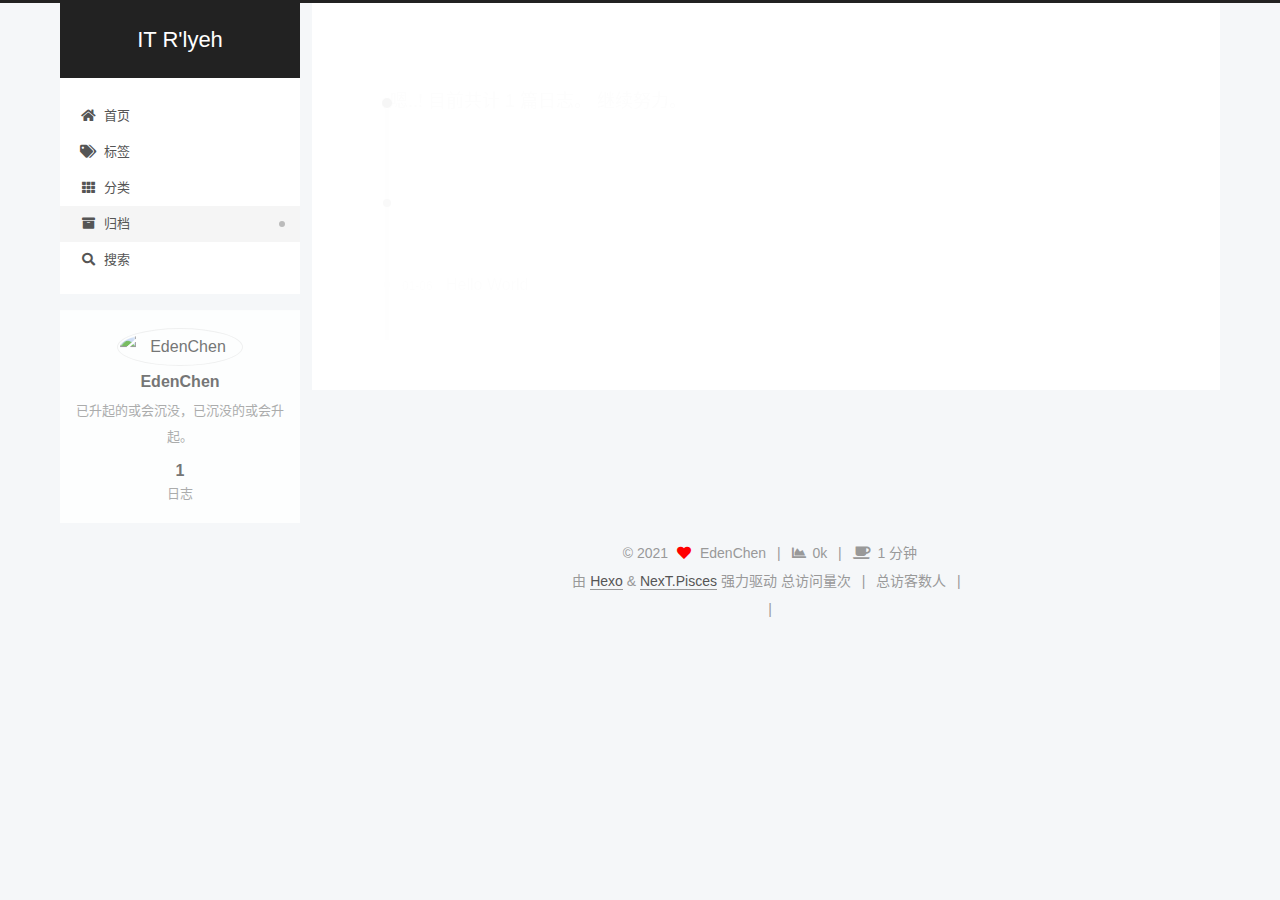
==== archives/index.html @ 89cb5ecf "Site updated: 2021-01-11 19:55:00" ====
<!DOCTYPE html>
<html lang="zh-CN">
<head>
  <meta charset="UTF-8">
<meta name="viewport" content="width=device-width, initial-scale=1, maximum-scale=2">
<meta name="theme-color" content="#222">
<meta name="generator" content="Hexo 5.3.0">
  <link rel="apple-touch-icon" sizes="180x180" href="/images/apple-touch-icon-next.png">
  <link rel="icon" type="image/png" sizes="32x32" href="/images/favicon-32x32-next.png">
  <link rel="icon" type="image/png" sizes="16x16" href="/images/favicon-16x16-next.png">
  <link rel="mask-icon" href="/images/logo.svg" color="#222">

<link rel="stylesheet" href="/css/main.css">


<link rel="stylesheet" href="/lib/font-awesome/css/all.min.css">

<script id="hexo-configurations">
    var NexT = window.NexT || {};
    var CONFIG = {"hostname":"example.com","root":"/","scheme":"Pisces","version":"7.8.0","exturl":false,"sidebar":{"position":"left","display":"post","padding":18,"offset":12,"onmobile":false},"copycode":{"enable":false,"show_result":false,"style":null},"back2top":{"enable":true,"sidebar":false,"scrollpercent":false},"bookmark":{"enable":false,"color":"#222","save":"auto"},"fancybox":false,"mediumzoom":false,"lazyload":false,"pangu":false,"comments":{"style":"tabs","active":null,"storage":true,"lazyload":false,"nav":null},"algolia":{"hits":{"per_page":10},"labels":{"input_placeholder":"Search for Posts","hits_empty":"We didn't find any results for the search: ${query}","hits_stats":"${hits} results found in ${time} ms"}},"localsearch":{"enable":true,"trigger":"manual","top_n_per_article":1,"unescape":false,"preload":false},"motion":{"enable":true,"async":false,"transition":{"post_block":"fadeIn","post_header":"slideDownIn","post_body":"slideDownIn","coll_header":"slideLeftIn","sidebar":"slideUpIn"}},"path":"search.xml"};
  </script>

  <meta name="description" content="已升起的或会沉没，已沉没的或会升起。">
<meta property="og:type" content="website">
<meta property="og:title" content="IT R&#39;lyeh">
<meta property="og:url" content="http://example.com/archives/index.html">
<meta property="og:site_name" content="IT R&#39;lyeh">
<meta property="og:description" content="已升起的或会沉没，已沉没的或会升起。">
<meta property="og:locale" content="zh_CN">
<meta property="article:author" content="EdenChen">
<meta name="twitter:card" content="summary">

<link rel="canonical" href="http://example.com/archives/">


<script id="page-configurations">
  // https://hexo.io/docs/variables.html
  CONFIG.page = {
    sidebar: "",
    isHome : false,
    isPost : false,
    lang   : 'zh-CN'
  };
</script>

  <title>归档 | IT R'lyeh</title>
  






  <noscript>
  <style>
  .use-motion .brand,
  .use-motion .menu-item,
  .sidebar-inner,
  .use-motion .post-block,
  .use-motion .pagination,
  .use-motion .comments,
  .use-motion .post-header,
  .use-motion .post-body,
  .use-motion .collection-header { opacity: initial; }

  .use-motion .site-title,
  .use-motion .site-subtitle {
    opacity: initial;
    top: initial;
  }

  .use-motion .logo-line-before i { left: initial; }
  .use-motion .logo-line-after i { right: initial; }
  </style>
</noscript>

</head>

<body itemscope itemtype="http://schema.org/WebPage">
  <div class="container use-motion">
    <div class="headband"></div>

    <header class="header" itemscope itemtype="http://schema.org/WPHeader">
      <div class="header-inner"><div class="site-brand-container">
  <div class="site-nav-toggle">
    <div class="toggle" aria-label="切换导航栏">
      <span class="toggle-line toggle-line-first"></span>
      <span class="toggle-line toggle-line-middle"></span>
      <span class="toggle-line toggle-line-last"></span>
    </div>
  </div>

  <div class="site-meta">

    <a href="/" class="brand" rel="start">
      <span class="logo-line-before"><i></i></span>
      <h1 class="site-title">IT R'lyeh</h1>
      <span class="logo-line-after"><i></i></span>
    </a>
  </div>

  <div class="site-nav-right">
    <div class="toggle popup-trigger">
        <i class="fa fa-search fa-fw fa-lg"></i>
    </div>
  </div>
</div>




<nav class="site-nav">
  <ul id="menu" class="main-menu menu">
        <li class="menu-item menu-item-home">

    <a href="/" rel="section"><i class="fa fa-home fa-fw"></i>首页</a>

  </li>
        <li class="menu-item menu-item-tags">

    <a href="/tags/" rel="section"><i class="fa fa-tags fa-fw"></i>标签</a>

  </li>
        <li class="menu-item menu-item-categories">

    <a href="/categories/" rel="section"><i class="fa fa-th fa-fw"></i>分类</a>

  </li>
        <li class="menu-item menu-item-archives">

    <a href="/archives/" rel="section"><i class="fa fa-archive fa-fw"></i>归档</a>

  </li>
      <li class="menu-item menu-item-search">
        <a role="button" class="popup-trigger"><i class="fa fa-search fa-fw"></i>搜索
        </a>
      </li>
  </ul>
</nav>



  <div class="search-pop-overlay">
    <div class="popup search-popup">
        <div class="search-header">
  <span class="search-icon">
    <i class="fa fa-search"></i>
  </span>
  <div class="search-input-container">
    <input autocomplete="off" autocapitalize="off"
           placeholder="搜索..." spellcheck="false"
           type="search" class="search-input">
  </div>
  <span class="popup-btn-close">
    <i class="fa fa-times-circle"></i>
  </span>
</div>
<div id="search-result">
  <div id="no-result">
    <i class="fa fa-spinner fa-pulse fa-5x fa-fw"></i>
  </div>
</div>

    </div>
  </div>

</div>
    </header>

    
  <div class="back-to-top">
    <i class="fa fa-arrow-up"></i>
    <span>0%</span>
  </div>


    <main class="main">
      <div class="main-inner">
        <div class="content-wrap">
          

          <div class="content archive">
            

  
  
  
  <div class="post-block">
    <div class="posts-collapse">
      <div class="collection-title">
        <span class="collection-header">嗯..! 目前共计 1 篇日志。 继续努力。</span>
      </div>

      
    <div class="collection-year">
      <span class="collection-header">2021</span>
    </div>

  <article itemscope itemtype="http://schema.org/Article">
    <header class="post-header">

      <div class="post-meta">
        <time itemprop="dateCreated"
              datetime="2021-01-06T12:48:22+08:00"
              content="2021-01-06">
          01-06
        </time>
      </div>

      <div class="post-title">
          <a class="post-title-link" href="/2021/01/06/hello-world/" itemprop="url">
            <span itemprop="name">Hello World</span>
          </a>
      </div>

    </header>
  </article>


    </div>
  </div>
  
  
  

  



          </div>
          

<script>
  window.addEventListener('tabs:register', () => {
    let { activeClass } = CONFIG.comments;
    if (CONFIG.comments.storage) {
      activeClass = localStorage.getItem('comments_active') || activeClass;
    }
    if (activeClass) {
      let activeTab = document.querySelector(`a[href="#comment-${activeClass}"]`);
      if (activeTab) {
        activeTab.click();
      }
    }
  });
  if (CONFIG.comments.storage) {
    window.addEventListener('tabs:click', event => {
      if (!event.target.matches('.tabs-comment .tab-content .tab-pane')) return;
      let commentClass = event.target.classList[1];
      localStorage.setItem('comments_active', commentClass);
    });
  }
</script>

        </div>
          
  
  <div class="toggle sidebar-toggle">
    <span class="toggle-line toggle-line-first"></span>
    <span class="toggle-line toggle-line-middle"></span>
    <span class="toggle-line toggle-line-last"></span>
  </div>

  <aside class="sidebar">
    <div class="sidebar-inner">

      <ul class="sidebar-nav motion-element">
        <li class="sidebar-nav-toc">
          文章目录
        </li>
        <li class="sidebar-nav-overview">
          站点概览
        </li>
      </ul>

      <!--noindex-->
      <div class="post-toc-wrap sidebar-panel">
      </div>
      <!--/noindex-->

      <div class="site-overview-wrap sidebar-panel">
        <div class="site-author motion-element" itemprop="author" itemscope itemtype="http://schema.org/Person">
    <img class="site-author-image" itemprop="image" alt="EdenChen"
      src="https://cdn.jsdelivr.net/gh/EdenChen233/MyPic/hdImg_b3c5240aeb4ccb4d705b8c0f50b09c5d16103481264.jpg">
  <p class="site-author-name" itemprop="name">EdenChen</p>
  <div class="site-description" itemprop="description">已升起的或会沉没，已沉没的或会升起。</div>
</div>
<div class="site-state-wrap motion-element">
  <nav class="site-state">
      <div class="site-state-item site-state-posts">
          <a href="/archives/">
        
          <span class="site-state-item-count">1</span>
          <span class="site-state-item-name">日志</span>
        </a>
      </div>
  </nav>
</div>



      </div>

    </div>
  </aside>
  <div id="sidebar-dimmer"></div>


      </div>
    </main>

    <footer class="footer">
      <div class="footer-inner">
        

        

<div class="copyright">
  
  &copy; 
  <span itemprop="copyrightYear">2021</span>
  <span class="with-love">
    <i class="fa fa-heart"></i>
  </span>
  <span class="author" itemprop="copyrightHolder">EdenChen</span>
    <span class="post-meta-divider">|</span>
    <span class="post-meta-item-icon">
      <i class="fa fa-chart-area"></i>
    </span>
    <span title="站点总字数">0k</span>
    <span class="post-meta-divider">|</span>
    <span class="post-meta-item-icon">
      <i class="fa fa-coffee"></i>
    </span>
    <span title="站点阅读时长">1 分钟</span>
</div>
  <div class="powered-by">由 <a href="https://hexo.io/" class="theme-link" rel="noopener" target="_blank">Hexo</a> & <a href="https://pisces.theme-next.org/" class="theme-link" rel="noopener" target="_blank">NexT.Pisces</a> 强力驱动
  </div>


    <script async src="//dn-lbstatics.qbox.me/busuanzi/2.3/busuanzi.pure.mini.js"></script>

    <span id="busuanzi_container_site_pv">总访问量<span id="busuanzi_value_site_pv"></span>次</span>
    <span class="post-meta-divider">|</span>
    <span id="busuanzi_container_site_uv">总访客数<span id="busuanzi_value_site_uv"></span>人</span>
    <span class="post-meta-divider">|</span>
<!-- 不蒜子计数初始值纠正 -->
<script>
$(document).ready(function() {

    var int = setInterval(fixCount, 50);  // 50ms周期检测函数
    var countOffset = 20000;  // 初始化首次数据

    function fixCount() {            
       if (document.getElementById("busuanzi_container_site_pv").style.display != "none")
        {
            $("#busuanzi_value_site_pv").html(parseInt($("#busuanzi_value_site_pv").html()) + countOffset); 
            clearInterval(int);
        }                  
        if ($("#busuanzi_container_site_pv").css("display") != "none")
        {
            $("#busuanzi_value_site_uv").html(parseInt($("#busuanzi_value_site_uv").html()) + countOffset); // 加上初始数据 
            clearInterval(int); // 停止检测
        }  
    }
       	
});
</script> 

        
<div class="busuanzi-count">
  <script async src="https://busuanzi.ibruce.info/busuanzi/2.3/busuanzi.pure.mini.js"></script>
    <span class="post-meta-item" id="busuanzi_container_site_uv" style="display: none;">
      <span class="post-meta-item-icon">
        <i class="fa fa-user"></i>
      </span>
      <span class="site-uv" title="总访客量">
        <span id="busuanzi_value_site_uv"></span>
      </span>
    </span>
    <span class="post-meta-divider">|</span>
    <span class="post-meta-item" id="busuanzi_container_site_pv" style="display: none;">
      <span class="post-meta-item-icon">
        <i class="fa fa-eye"></i>
      </span>
      <span class="site-pv" title="总访问量">
        <span id="busuanzi_value_site_pv"></span>
      </span>
    </span>
</div>








      </div>
    </footer>
  </div>

  
  <script src="/lib/anime.min.js"></script>
  <script src="/lib/velocity/velocity.min.js"></script>
  <script src="/lib/velocity/velocity.ui.min.js"></script>

<script src="/js/utils.js"></script>

<script src="/js/motion.js"></script>


<script src="/js/schemes/pisces.js"></script>


<script src="/js/next-boot.js"></script>




  




  
<script src="/js/local-search.js"></script>













  

  

</body>
</html>
---- css/main.css ----
:root {
  --body-bg-color: #f5f7f9;
  --content-bg-color: #fff;
  --card-bg-color: #f5f5f5;
  --text-color: #555;
  --blockquote-color: #666;
  --link-color: #555;
  --link-hover-color: #222;
  --brand-color: #fff;
  --brand-hover-color: #fff;
  --table-row-odd-bg-color: #f9f9f9;
  --table-row-hover-bg-color: #f5f5f5;
  --menu-item-bg-color: #f5f5f5;
  --btn-default-bg: #fff;
  --btn-default-color: #555;
  --btn-default-border-color: #555;
  --btn-default-hover-bg: #222;
  --btn-default-hover-color: #fff;
  --btn-default-hover-border-color: #222;
}
html {
  line-height: 1.15; /* 1 */
  -webkit-text-size-adjust: 100%; /* 2 */
}
body {
  margin: 0;
}
main {
  display: block;
}
h1 {
  font-size: 2em;
  margin: 0.67em 0;
}
hr {
  box-sizing: content-box; /* 1 */
  height: 0; /* 1 */
  overflow: visible; /* 2 */
}
pre {
  font-family: monospace, monospace; /* 1 */
  font-size: 1em; /* 2 */
}
a {
  background: transparent;
}
abbr[title] {
  border-bottom: none; /* 1 */
  text-decoration: underline; /* 2 */
  text-decoration: underline dotted; /* 2 */
}
b,
strong {
  font-weight: bolder;
}
code,
kbd,
samp {
  font-family: monospace, monospace; /* 1 */
  font-size: 1em; /* 2 */
}
small {
  font-size: 80%;
}
sub,
sup {
  font-size: 75%;
  line-height: 0;
  position: relative;
  vertical-align: baseline;
}
sub {
  bottom: -0.25em;
}
sup {
  top: -0.5em;
}
img {
  border-style: none;
}
button,
input,
optgroup,
select,
textarea {
  font-family: inherit; /* 1 */
  font-size: 100%; /* 1 */
  line-height: 1.15; /* 1 */
  margin: 0; /* 2 */
}
button,
input {
/* 1 */
  overflow: visible;
}
button,
select {
/* 1 */
  text-transform: none;
}
button,
[type='button'],
[type='reset'],
[type='submit'] {
  -webkit-appearance: button;
}
button::-moz-focus-inner,
[type='button']::-moz-focus-inner,
[type='reset']::-moz-focus-inner,
[type='submit']::-moz-focus-inner {
  border-style: none;
  padding: 0;
}
button:-moz-focusring,
[type='button']:-moz-focusring,
[type='reset']:-moz-focusring,
[type='submit']:-moz-focusring {
  outline: 1px dotted ButtonText;
}
fieldset {
  padding: 0.35em 0.75em 0.625em;
}
legend {
  box-sizing: border-box; /* 1 */
  color: inherit; /* 2 */
  display: table; /* 1 */
  max-width: 100%; /* 1 */
  padding: 0; /* 3 */
  white-space: normal; /* 1 */
}
progress {
  vertical-align: baseline;
}
textarea {
  overflow: auto;
}
[type='checkbox'],
[type='radio'] {
  box-sizing: border-box; /* 1 */
  padding: 0; /* 2 */
}
[type='number']::-webkit-inner-spin-button,
[type='number']::-webkit-outer-spin-button {
  height: auto;
}
[type='search'] {
  outline-offset: -2px; /* 2 */
  -webkit-appearance: textfield; /* 1 */
}
[type='search']::-webkit-search-decoration {
  -webkit-appearance: none;
}
::-webkit-file-upload-button {
  font: inherit; /* 2 */
  -webkit-appearance: button; /* 1 */
}
details {
  display: block;
}
summary {
  display: list-item;
}
template {
  display: none;
}
[hidden] {
  display: none;
}
::selection {
  background: #262a30;
  color: #eee;
}
html,
body {
  height: 100%;
}
body {
  background: var(--body-bg-color);
  color: var(--text-color);
  font-family: 'Lato', "PingFang SC", "Microsoft YaHei", sans-serif;
  font-size: 1em;
  line-height: 2;
}
@media (max-width: 991px) {
  body {
    padding-left: 0 !important;
    padding-right: 0 !important;
  }
}
h1,
h2,
h3,
h4,
h5,
h6 {
  font-family: 'Lato', "PingFang SC", "Microsoft YaHei", sans-serif;
  font-weight: bold;
  line-height: 1.5;
  margin: 20px 0 15px;
}
h1 {
  font-size: 1.5em;
}
h2 {
  font-size: 1.375em;
}
h3 {
  font-size: 1.25em;
}
h4 {
  font-size: 1.125em;
}
h5 {
  font-size: 1em;
}
h6 {
  font-size: 0.875em;
}
p {
  margin: 0 0 20px 0;
}
a,
span.exturl {
  border-bottom: 1px solid #999;
  color: var(--link-color);
  outline: 0;
  text-decoration: none;
  overflow-wrap: break-word;
  word-wrap: break-word;
  cursor: pointer;
}
a:hover,
span.exturl:hover {
  border-bottom-color: var(--link-hover-color);
  color: var(--link-hover-color);
}
iframe,
img,
video {
  display: block;
  margin-left: auto;
  margin-right: auto;
  max-width: 100%;
}
hr {
  background-image: repeating-linear-gradient(-45deg, #ddd, #ddd 4px, transparent 4px, transparent 8px);
  border: 0;
  height: 3px;
  margin: 40px 0;
}
blockquote {
  border-left: 4px solid #ddd;
  color: var(--blockquote-color);
  margin: 0;
  padding: 0 15px;
}
blockquote cite::before {
  content: '-';
  padding: 0 5px;
}
dt {
  font-weight: bold;
}
dd {
  margin: 0;
  padding: 0;
}
kbd {
  background-color: #f5f5f5;
  background-image: linear-gradient(#eee, #fff, #eee);
  border: 1px solid #ccc;
  border-radius: 0.2em;
  box-shadow: 0.1em 0.1em 0.2em rgba(0,0,0,0.1);
  color: #555;
  font-family: inherit;
  padding: 0.1em 0.3em;
  white-space: nowrap;
}
.table-container {
  overflow: auto;
}
table {
  border-collapse: collapse;
  border-spacing: 0;
  font-size: 0.875em;
  margin: 0 0 20px 0;
  width: 100%;
}
tbody tr:nth-of-type(odd) {
  background: var(--table-row-odd-bg-color);
}
tbody tr:hover {
  background: var(--table-row-hover-bg-color);
}
caption,
th,
td {
  font-weight: normal;
  padding: 8px;
  vertical-align: middle;
}
th,
td {
  border: 1px solid #ddd;
  border-bottom: 3px solid #ddd;
}
th {
  font-weight: 700;
  padding-bottom: 10px;
}
td {
  border-bottom-width: 1px;
}
.btn {
  background: var(--btn-default-bg);
  border: 2px solid var(--btn-default-border-color);
  border-radius: 2px;
  color: var(--btn-default-color);
  display: inline-block;
  font-size: 0.875em;
  line-height: 2;
  padding: 0 20px;
  text-decoration: none;
  transition-property: background-color;
  transition-delay: 0s;
  transition-duration: 0.2s;
  transition-timing-function: ease-in-out;
}
.btn:hover {
  background: var(--btn-default-hover-bg);
  border-color: var(--btn-default-hover-border-color);
  color: var(--btn-default-hover-color);
}
.btn + .btn {
  margin: 0 0 8px 8px;
}
.btn .fa-fw {
  text-align: left;
  width: 1.285714285714286em;
}
.toggle {
  line-height: 0;
}
.toggle .toggle-line {
  background: #fff;
  display: inline-block;
  height: 2px;
  left: 0;
  position: relative;
  top: 0;
  transition: all 0.4s;
  vertical-align: top;
  width: 100%;
}
.toggle .toggle-line:not(:first-child) {
  margin-top: 3px;
}
.toggle.toggle-arrow .toggle-line-first {
  left: 50%;
  top: 2px;
  transform: rotate(45deg);
  width: 50%;
}
.toggle.toggle-arrow .toggle-line-middle {
  left: 2px;
  width: 90%;
}
.toggle.toggle-arrow .toggle-line-last {
  left: 50%;
  top: -2px;
  transform: rotate(-45deg);
  width: 50%;
}
.toggle.toggle-close .toggle-line-first {
  transform: rotate(-45deg);
  top: 5px;
}
.toggle.toggle-close .toggle-line-middle {
  opacity: 0;
}
.toggle.toggle-close .toggle-line-last {
  transform: rotate(45deg);
  top: -5px;
}
.highlight,
pre {
  background: #f7f7f7;
  color: #4d4d4c;
  line-height: 1.6;
  margin: 0 auto 20px;
}
pre,
code {
  font-family: consolas, Menlo, monospace, "PingFang SC", "Microsoft YaHei";
}
code {
  background: #eee;
  border-radius: 3px;
  color: #555;
  padding: 2px 4px;
  overflow-wrap: break-word;
  word-wrap: break-word;
}
.highlight *::selection {
  background: #d6d6d6;
}
.highlight pre {
  border: 0;
  margin: 0;
  padding: 10px 0;
}
.highlight table {
  border: 0;
  margin: 0;
  width: auto;
}
.highlight td {
  border: 0;
  padding: 0;
}
.highlight figcaption {
  background: #eff2f3;
  color: #4d4d4c;
  display: flex;
  font-size: 0.875em;
  justify-content: space-between;
  line-height: 1.2;
  padding: 0.5em;
}
.highlight figcaption a {
  color: #4d4d4c;
}
.highlight figcaption a:hover {
  border-bottom-color: #4d4d4c;
}
.highlight .gutter {
  -moz-user-select: none;
  -ms-user-select: none;
  -webkit-user-select: none;
  user-select: none;
}
.highlight .gutter pre {
  background: #eff2f3;
  color: #869194;
  padding-left: 10px;
  padding-right: 10px;
  text-align: right;
}
.highlight .code pre {
  background: #f7f7f7;
  padding-left: 10px;
  width: 100%;
}
.gist table {
  width: auto;
}
.gist table td {
  border: 0;
}
pre {
  overflow: auto;
  padding: 10px;
}
pre code {
  background: none;
  color: #4d4d4c;
  font-size: 0.875em;
  padding: 0;
  text-shadow: none;
}
pre .deletion {
  background: #fdd;
}
pre .addition {
  background: #dfd;
}
pre .meta {
  color: #eab700;
  -moz-user-select: none;
  -ms-user-select: none;
  -webkit-user-select: none;
  user-select: none;
}
pre .comment {
  color: #8e908c;
}
pre .variable,
pre .attribute,
pre .tag,
pre .name,
pre .regexp,
pre .ruby .constant,
pre .xml .tag .title,
pre .xml .pi,
pre .xml .doctype,
pre .html .doctype,
pre .css .id,
pre .css .class,
pre .css .pseudo {
  color: #c82829;
}
pre .number,
pre .preprocessor,
pre .built_in,
pre .builtin-name,
pre .literal,
pre .params,
pre .constant,
pre .command {
  color: #f5871f;
}
pre .ruby .class .title,
pre .css .rules .attribute,
pre .string,
pre .symbol,
pre .value,
pre .inheritance,
pre .header,
pre .ruby .symbol,
pre .xml .cdata,
pre .special,
pre .formula {
  color: #718c00;
}
pre .title,
pre .css .hexcolor {
  color: #3e999f;
}
pre .function,
pre .python .decorator,
pre .python .title,
pre .ruby .function .title,
pre .ruby .title .keyword,
pre .perl .sub,
pre .javascript .title,
pre .coffeescript .title {
  color: #4271ae;
}
pre .keyword,
pre .javascript .function {
  color: #8959a8;
}
.blockquote-center {
  border-left: none;
  margin: 40px 0;
  padding: 0;
  position: relative;
  text-align: center;
}
.blockquote-center .fa {
  display: block;
  opacity: 0.6;
  position: absolute;
  width: 100%;
}
.blockquote-center .fa-quote-left {
  border-top: 1px solid #ccc;
  text-align: left;
  top: -20px;
}
.blockquote-center .fa-quote-right {
  border-bottom: 1px solid #ccc;
  text-align: right;
  bottom: -20px;
}
.blockquote-center p,
.blockquote-center div {
  text-align: center;
}
.post-body .group-picture img {
  margin: 0 auto;
  padding: 0 3px;
}
.group-picture-row {
  margin-bottom: 6px;
  overflow: hidden;
}
.group-picture-column {
  float: left;
  margin-bottom: 10px;
}
.post-body .label {
  color: #555;
  display: inline;
  padding: 0 2px;
}
.post-body .label.default {
  background: #f0f0f0;
}
.post-body .label.primary {
  background: #efe6f7;
}
.post-body .label.info {
  background: #e5f2f8;
}
.post-body .label.success {
  background: #e7f4e9;
}
.post-body .label.warning {
  background: #fcf6e1;
}
.post-body .label.danger {
  background: #fae8eb;
}
.post-body .tabs {
  margin-bottom: 20px;
}
.post-body .tabs,
.tabs-comment {
  display: block;
  padding-top: 10px;
  position: relative;
}
.post-body .tabs ul.nav-tabs,
.tabs-comment ul.nav-tabs {
  display: flex;
  flex-wrap: wrap;
  margin: 0;
  margin-bottom: -1px;
  padding: 0;
}
@media (max-width: 413px) {
  .post-body .tabs ul.nav-tabs,
  .tabs-comment ul.nav-tabs {
    display: block;
    margin-bottom: 5px;
  }
}
.post-body .tabs ul.nav-tabs li.tab,
.tabs-comment ul.nav-tabs li.tab {
  border-bottom: 1px solid #ddd;
  border-left: 1px solid transparent;
  border-right: 1px solid transparent;
  border-top: 3px solid transparent;
  flex-grow: 1;
  list-style-type: none;
  border-radius: 0 0 0 0;
}
@media (max-width: 413px) {
  .post-body .tabs ul.nav-tabs li.tab,
  .tabs-comment ul.nav-tabs li.tab {
    border-bottom: 1px solid transparent;
    border-left: 3px solid transparent;
    border-right: 1px solid transparent;
    border-top: 1px solid transparent;
  }
}
@media (max-width: 413px) {
  .post-body .tabs ul.nav-tabs li.tab,
  .tabs-comment ul.nav-tabs li.tab {
    border-radius: 0;
  }
}
.post-body .tabs ul.nav-tabs li.tab a,
.tabs-comment ul.nav-tabs li.tab a {
  border-bottom: initial;
  display: block;
  line-height: 1.8;
  outline: 0;
  padding: 0.25em 0.75em;
  text-align: center;
  transition-delay: 0s;
  transition-duration: 0.2s;
  transition-timing-function: ease-out;
}
.post-body .tabs ul.nav-tabs li.tab a i,
.tabs-comment ul.nav-tabs li.tab a i {
  width: 1.285714285714286em;
}
.post-body .tabs ul.nav-tabs li.tab.active,
.tabs-comment ul.nav-tabs li.tab.active {
  border-bottom: 1px solid transparent;
  border-left: 1px solid #ddd;
  border-right: 1px solid #ddd;
  border-top: 3px solid #fc6423;
}
@media (max-width: 413px) {
  .post-body .tabs ul.nav-tabs li.tab.active,
  .tabs-comment ul.nav-tabs li.tab.active {
    border-bottom: 1px solid #ddd;
    border-left: 3px solid #fc6423;
    border-right: 1px solid #ddd;
    border-top: 1px solid #ddd;
  }
}
.post-body .tabs ul.nav-tabs li.tab.active a,
.tabs-comment ul.nav-tabs li.tab.active a {
  color: var(--link-color);
  cursor: default;
}
.post-body .tabs .tab-content .tab-pane,
.tabs-comment .tab-content .tab-pane {
  border: 1px solid #ddd;
  border-top: 0;
  padding: 20px 20px 0 20px;
  border-radius: 0;
}
.post-body .tabs .tab-content .tab-pane:not(.active),
.tabs-comment .tab-content .tab-pane:not(.active) {
  display: none;
}
.post-body .tabs .tab-content .tab-pane.active,
.tabs-comment .tab-content .tab-pane.active {
  display: block;
}
.post-body .tabs .tab-content .tab-pane.active:nth-of-type(1),
.tabs-comment .tab-content .tab-pane.active:nth-of-type(1) {
  border-radius: 0 0 0 0;
}
@media (max-width: 413px) {
  .post-body .tabs .tab-content .tab-pane.active:nth-of-type(1),
  .tabs-comment .tab-content .tab-pane.active:nth-of-type(1) {
    border-radius: 0;
  }
}
.post-body .note {
  border-radius: 3px;
  margin-bottom: 20px;
  padding: 1em;
  position: relative;
  border: 1px solid #eee;
  border-left-width: 5px;
}
.post-body .note h2,
.post-body .note h3,
.post-body .note h4,
.post-body .note h5,
.post-body .note h6 {
  margin-top: 0;
  border-bottom: initial;
  margin-bottom: 0;
  padding-top: 0;
}
.post-body .note p:first-child,
.post-body .note ul:first-child,
.post-body .note ol:first-child,
.post-body .note table:first-child,
.post-body .note pre:first-child,
.post-body .note blockquote:first-child,
.post-body .note img:first-child {
  margin-top: 0;
}
.post-body .note p:last-child,
.post-body .note ul:last-child,
.post-body .note ol:last-child,
.post-body .note table:last-child,
.post-body .note pre:last-child,
.post-body .note blockquote:last-child,
.post-body .note img:last-child {
  margin-bottom: 0;
}
.post-body .note.default {
  border-left-color: #777;
}
.post-body .note.default h2,
.post-body .note.default h3,
.post-body .note.default h4,
.post-body .note.default h5,
.post-body .note.default h6 {
  color: #777;
}
.post-body .note.primary {
  border-left-color: #6f42c1;
}
.post-body .note.primary h2,
.post-body .note.primary h3,
.post-body .note.primary h4,
.post-body .note.primary h5,
.post-body .note.primary h6 {
  color: #6f42c1;
}
.post-body .note.info {
  border-left-color: #428bca;
}
.post-body .note.info h2,
.post-body .note.info h3,
.post-body .note.info h4,
.post-body .note.info h5,
.post-body .note.info h6 {
  color: #428bca;
}
.post-body .note.success {
  border-left-color: #5cb85c;
}
.post-body .note.success h2,
.post-body .note.success h3,
.post-body .note.success h4,
.post-body .note.success h5,
.post-body .note.success h6 {
  color: #5cb85c;
}
.post-body .note.warning {
  border-left-color: #f0ad4e;
}
.post-body .note.warning h2,
.post-body .note.warning h3,
.post-body .note.warning h4,
.post-body .note.warning h5,
.post-body .note.warning h6 {
  color: #f0ad4e;
}
.post-body .note.danger {
  border-left-color: #d9534f;
}
.post-body .note.danger h2,
.post-body .note.danger h3,
.post-body .note.danger h4,
.post-body .note.danger h5,
.post-body .note.danger h6 {
  color: #d9534f;
}
.pagination .prev,
.pagination .next,
.pagination .page-number,
.pagination .space {
  display: inline-block;
  margin: 0 10px;
  padding: 0 11px;
  position: relative;
  top: -1px;
}
@media (max-width: 767px) {
  .pagination .prev,
  .pagination .next,
  .pagination .page-number,
  .pagination .space {
    margin: 0 5px;
  }
}
.pagination {
  border-top: 1px solid #eee;
  margin: 120px 0 0;
  text-align: center;
}
.pagination .prev,
.pagination .next,
.pagination .page-number {
  border-bottom: 0;
  border-top: 1px solid #eee;
  transition-property: border-color;
  transition-delay: 0s;
  transition-duration: 0.2s;
  transition-timing-function: ease-in-out;
}
.pagination .prev:hover,
.pagination .next:hover,
.pagination .page-number:hover {
  border-top-color: #222;
}
.pagination .space {
  margin: 0;
  padding: 0;
}
.pagination .prev {
  margin-left: 0;
}
.pagination .next {
  margin-right: 0;
}
.pagination .page-number.current {
  background: #ccc;
  border-top-color: #ccc;
  color: #fff;
}
@media (max-width: 767px) {
  .pagination {
    border-top: none;
  }
  .pagination .prev,
  .pagination .next,
  .pagination .page-number {
    border-bottom: 1px solid #eee;
    border-top: 0;
    margin-bottom: 10px;
    padding: 0 10px;
  }
  .pagination .prev:hover,
  .pagination .next:hover,
  .pagination .page-number:hover {
    border-bottom-color: #222;
  }
}
.comments {
  margin-top: 60px;
  overflow: hidden;
}
.comment-button-group {
  display: flex;
  flex-wrap: wrap-reverse;
  justify-content: center;
  margin: 1em 0;
}
.comment-button-group .comment-button {
  margin: 0.1em 0.2em;
}
.comment-button-group .comment-button.active {
  background: var(--btn-default-hover-bg);
  border-color: var(--btn-default-hover-border-color);
  color: var(--btn-default-hover-color);
}
.comment-position {
  display: none;
}
.comment-position.active {
  display: block;
}
.tabs-comment {
  background: var(--content-bg-color);
  margin-top: 4em;
  padding-top: 0;
}
.tabs-comment .comments {
  border: 0;
  box-shadow: none;
  margin-top: 0;
  padding-top: 0;
}
.container {
  min-height: 100%;
  position: relative;
}
.main-inner {
  margin: 0 auto;
  width: calc(100% - 20px);
}
@media (min-width: 1200px) {
  .main-inner {
    width: 1160px;
  }
}
@media (min-width: 1600px) {
  .main-inner {
    width: 73%;
  }
}
@media (max-width: 767px) {
  .content-wrap {
    padding: 0 20px;
  }
}
.header {
  background: transparent;
}
.header-inner {
  margin: 0 auto;
  width: calc(100% - 20px);
}
@media (min-width: 1200px) {
  .header-inner {
    width: 1160px;
  }
}
@media (min-width: 1600px) {
  .header-inner {
    width: 73%;
  }
}
.site-brand-container {
  display: flex;
  flex-shrink: 0;
  padding: 0 10px;
}
.headband {
  background: #222;
  height: 3px;
}
.site-meta {
  flex-grow: 1;
  text-align: center;
}
@media (max-width: 767px) {
  .site-meta {
    text-align: center;
  }
}
.brand {
  border-bottom: none;
  color: var(--brand-color);
  display: inline-block;
  line-height: 1.375em;
  padding: 0 40px;
  position: relative;
}
.brand:hover {
  color: var(--brand-hover-color);
}
.site-title {
  font-family: 'Lato', "PingFang SC", "Microsoft YaHei", sans-serif;
  font-size: 1.375em;
  font-weight: normal;
  margin: 0;
}
.site-subtitle {
  color: #ddd;
  font-size: 0.8125em;
  margin: 10px 0;
}
.use-motion .brand {
  opacity: 0;
}
.use-motion .site-title,
.use-motion .site-subtitle,
.use-motion .custom-logo-image {
  opacity: 0;
  position: relative;
  top: -10px;
}
.site-nav-toggle,
.site-nav-right {
  display: none;
}
@media (max-width: 767px) {
  .site-nav-toggle,
  .site-nav-right {
    display: flex;
    flex-direction: column;
    justify-content: center;
  }
}
.site-nav-toggle .toggle,
.site-nav-right .toggle {
  color: var(--text-color);
  padding: 10px;
  width: 22px;
}
.site-nav-toggle .toggle .toggle-line,
.site-nav-right .toggle .toggle-line {
  background: var(--text-color);
  border-radius: 1px;
}
.site-nav {
  display: block;
}
@media (max-width: 767px) {
  .site-nav {
    clear: both;
    display: none;
  }
}
.site-nav.site-nav-on {
  display: block;
}
.menu {
  margin-top: 20px;
  padding-left: 0;
  text-align: center;
}
.menu-item {
  display: inline-block;
  list-style: none;
  margin: 0 10px;
}
@media (max-width: 767px) {
  .menu-item {
    display: block;
    margin-top: 10px;
  }
  .menu-item.menu-item-search {
    display: none;
  }
}
.menu-item a,
.menu-item span.exturl {
  border-bottom: 0;
  display: block;
  font-size: 0.8125em;
  transition-property: border-color;
  transition-delay: 0s;
  transition-duration: 0.2s;
  transition-timing-function: ease-in-out;
}
@media (hover: none) {
  .menu-item a:hover,
  .menu-item span.exturl:hover {
    border-bottom-color: transparent !important;
  }
}
.menu-item .fa,
.menu-item .fab,
.menu-item .far,
.menu-item .fas {
  margin-right: 8px;
}
.menu-item .badge {
  display: inline-block;
  font-weight: bold;
  line-height: 1;
  margin-left: 0.35em;
  margin-top: 0.35em;
  text-align: center;
  white-space: nowrap;
}
@media (max-width: 767px) {
  .menu-item .badge {
    float: right;
    margin-left: 0;
  }
}
.menu-item-active a,
.menu .menu-item a:hover,
.menu .menu-item span.exturl:hover {
  background: var(--menu-item-bg-color);
}
.use-motion .menu-item {
  opacity: 0;
}
.sidebar {
  background: #222;
  bottom: 0;
  box-shadow: inset 0 2px 6px #000;
  position: fixed;
  top: 0;
}
@media (max-width: 991px) {
  .sidebar {
    display: none;
  }
}
.sidebar-inner {
  color: #999;
  padding: 18px 10px;
  text-align: center;
}
.cc-license {
  margin-top: 10px;
  text-align: center;
}
.cc-license .cc-opacity {
  border-bottom: none;
  opacity: 0.7;
}
.cc-license .cc-opacity:hover {
  opacity: 0.9;
}
.cc-license img {
  display: inline-block;
}
.site-author-image {
  border: 1px solid #eee;
  display: block;
  margin: 0 auto;
  max-width: 120px;
  padding: 2px;
  border-radius: 50%;
}
.site-author-name {
  color: var(--text-color);
  font-weight: 600;
  margin: 0;
  text-align: center;
}
.site-description {
  color: #999;
  font-size: 0.8125em;
  margin-top: 0;
  text-align: center;
}
.links-of-author {
  margin-top: 15px;
}
.links-of-author a,
.links-of-author span.exturl {
  border-bottom-color: #555;
  display: inline-block;
  font-size: 0.8125em;
  margin-bottom: 10px;
  margin-right: 10px;
  vertical-align: middle;
}
.links-of-author a::before,
.links-of-author span.exturl::before {
  background: #91f4f7;
  border-radius: 50%;
  content: ' ';
  display: inline-block;
  height: 4px;
  margin-right: 3px;
  vertical-align: middle;
  width: 4px;
}
.sidebar-button {
  margin-top: 15px;
}
.sidebar-button a {
  border: 1px solid #fc6423;
  border-radius: 4px;
  color: #fc6423;
  display: inline-block;
  padding: 0 15px;
}
.sidebar-button a .fa,
.sidebar-button a .fab,
.sidebar-button a .far,
.sidebar-button a .fas {
  margin-right: 5px;
}
.sidebar-button a:hover {
  background: #fc6423;
  border: 1px solid #fc6423;
  color: #fff;
}
.sidebar-button a:hover .fa,
.sidebar-button a:hover .fab,
.sidebar-button a:hover .far,
.sidebar-button a:hover .fas {
  color: #fff;
}
.links-of-blogroll {
  font-size: 0.8125em;
  margin-top: 10px;
}
.links-of-blogroll-title {
  font-size: 0.875em;
  font-weight: 600;
  margin-top: 0;
}
.links-of-blogroll-list {
  list-style: none;
  margin: 0;
  padding: 0;
}
#sidebar-dimmer {
  display: none;
}
@media (max-width: 767px) {
  #sidebar-dimmer {
    background: #000;
    display: block;
    height: 100%;
    left: 100%;
    opacity: 0;
    position: fixed;
    top: 0;
    width: 100%;
    z-index: 1100;
  }
  .sidebar-active + #sidebar-dimmer {
    opacity: 0.7;
    transform: translateX(-100%);
    transition: opacity 0.5s;
  }
}
.sidebar-nav {
  margin: 0;
  padding-bottom: 20px;
  padding-left: 0;
}
.sidebar-nav li {
  border-bottom: 1px solid transparent;
  color: var(--text-color);
  cursor: pointer;
  display: inline-block;
  font-size: 0.875em;
}
.sidebar-nav li.sidebar-nav-overview {
  margin-left: 10px;
}
.sidebar-nav li:hover {
  color: #fc6423;
}
.sidebar-nav .sidebar-nav-active {
  border-bottom-color: #fc6423;
  color: #fc6423;
}
.sidebar-nav .sidebar-nav-active:hover {
  color: #fc6423;
}
.sidebar-panel {
  display: none;
  overflow-x: hidden;
  overflow-y: auto;
}
.sidebar-panel-active {
  display: block;
}
.sidebar-toggle {
  background: #222;
  bottom: 45px;
  cursor: pointer;
  height: 14px;
  left: 30px;
  padding: 5px;
  position: fixed;
  width: 14px;
  z-index: 1300;
}
@media (max-width: 991px) {
  .sidebar-toggle {
    left: 20px;
    opacity: 0.8;
    display: none;
  }
}
.sidebar-toggle:hover .toggle-line {
  background: #fc6423;
}
.post-toc {
  font-size: 0.875em;
}
.post-toc ol {
  list-style: none;
  margin: 0;
  padding: 0 2px 5px 10px;
  text-align: left;
}
.post-toc ol > ol {
  padding-left: 0;
}
.post-toc ol a {
  transition-property: all;
  transition-delay: 0s;
  transition-duration: 0.2s;
  transition-timing-function: ease-in-out;
}
.post-toc .nav-item {
  line-height: 1.8;
  overflow: hidden;
  text-overflow: ellipsis;
  white-space: nowrap;
}
.post-toc .nav .nav-child {
  display: none;
}
.post-toc .nav .active > .nav-child {
  display: block;
}
.post-toc .nav .active-current > .nav-child {
  display: block;
}
.post-toc .nav .active-current > .nav-child > .nav-item {
  display: block;
}
.post-toc .nav .active > a {
  border-bottom-color: #fc6423;
  color: #fc6423;
}
.post-toc .nav .active-current > a {
  color: #fc6423;
}
.post-toc .nav .active-current > a:hover {
  color: #fc6423;
}
.site-state {
  display: flex;
  justify-content: center;
  line-height: 1.4;
  margin-top: 10px;
  overflow: hidden;
  text-align: center;
  white-space: nowrap;
}
.site-state-item {
  padding: 0 15px;
}
.site-state-item:not(:first-child) {
  border-left: 1px solid #eee;
}
.site-state-item a {
  border-bottom: none;
}
.site-state-item-count {
  display: block;
  font-size: 1em;
  font-weight: 600;
  text-align: center;
}
.site-state-item-name {
  color: #999;
  font-size: 0.8125em;
}
.footer {
  color: #999;
  font-size: 0.875em;
  padding: 20px 0;
}
.footer.footer-fixed {
  bottom: 0;
  left: 0;
  position: absolute;
  right: 0;
}
.footer-inner {
  box-sizing: border-box;
  margin: 0 auto;
  text-align: center;
  width: calc(100% - 20px);
}
@media (min-width: 1200px) {
  .footer-inner {
    width: 1160px;
  }
}
@media (min-width: 1600px) {
  .footer-inner {
    width: 73%;
  }
}
.languages {
  display: inline-block;
  font-size: 1.125em;
  position: relative;
}
.languages .lang-select-label span {
  margin: 0 0.5em;
}
.languages .lang-select {
  height: 100%;
  left: 0;
  opacity: 0;
  position: absolute;
  top: 0;
  width: 100%;
}
.with-love {
  color: #ff0000;
  display: inline-block;
  margin: 0 5px;
}
.powered-by,
.theme-info {
  display: inline-block;
}
@-moz-keyframes iconAnimate {
  0%, 100% {
    transform: scale(1);
  }
  10%, 30% {
    transform: scale(0.9);
  }
  20%, 40%, 60%, 80% {
    transform: scale(1.1);
  }
  50%, 70% {
    transform: scale(1.1);
  }
}
@-webkit-keyframes iconAnimate {
  0%, 100% {
    transform: scale(1);
  }
  10%, 30% {
    transform: scale(0.9);
  }
  20%, 40%, 60%, 80% {
    transform: scale(1.1);
  }
  50%, 70% {
    transform: scale(1.1);
  }
}
@-o-keyframes iconAnimate {
  0%, 100% {
    transform: scale(1);
  }
  10%, 30% {
    transform: scale(0.9);
  }
  20%, 40%, 60%, 80% {
    transform: scale(1.1);
  }
  50%, 70% {
    transform: scale(1.1);
  }
}
@keyframes iconAnimate {
  0%, 100% {
    transform: scale(1);
  }
  10%, 30% {
    transform: scale(0.9);
  }
  20%, 40%, 60%, 80% {
    transform: scale(1.1);
  }
  50%, 70% {
    transform: scale(1.1);
  }
}
.back-to-top {
  font-size: 12px;
  text-align: center;
  transition-delay: 0s;
  transition-duration: 0.2s;
  transition-timing-function: ease-in-out;
}
.back-to-top {
  background: #222;
  bottom: -100px;
  box-sizing: border-box;
  color: #fff;
  cursor: pointer;
  left: 30px;
  opacity: 0.6;
  padding: 0 6px;
  position: fixed;
  transition-property: bottom;
  z-index: 1300;
  width: 24px;
}
.back-to-top span {
  display: none;
}
.back-to-top:hover {
  color: #fc6423;
}
.back-to-top.back-to-top-on {
  bottom: 30px;
}
@media (max-width: 991px) {
  .back-to-top {
    left: 20px;
    opacity: 0.8;
  }
}
.post-body {
  font-family: 'Lato', "PingFang SC", "Microsoft YaHei", sans-serif;
  overflow-wrap: break-word;
  word-wrap: break-word;
}
@media (min-width: 1200px) {
  .post-body {
    font-size: 1.125em;
  }
}
.post-body .exturl .fa {
  font-size: 0.875em;
  margin-left: 4px;
}
.post-body .image-caption,
.post-body .figure .caption {
  color: #999;
  font-size: 0.875em;
  font-weight: bold;
  line-height: 1;
  margin: -20px auto 15px;
  text-align: center;
}
.post-sticky-flag {
  display: inline-block;
  transform: rotate(30deg);
}
.post-button {
  margin-top: 40px;
  text-align: center;
}
.use-motion .post-block,
.use-motion .pagination,
.use-motion .comments {
  opacity: 0;
}
.use-motion .post-header {
  opacity: 0;
}
.use-motion .post-body {
  opacity: 0;
}
.use-motion .collection-header {
  opacity: 0;
}
.posts-collapse {
  margin-left: 35px;
  position: relative;
}
@media (max-width: 767px) {
  .posts-collapse {
    margin-left: 0px;
    margin-right: 0px;
  }
}
.posts-collapse .collection-title {
  font-size: 1.125em;
  position: relative;
}
.posts-collapse .collection-title::before {
  background: #999;
  border: 1px solid #fff;
  border-radius: 50%;
  content: ' ';
  height: 10px;
  left: 0;
  margin-left: -6px;
  margin-top: -4px;
  position: absolute;
  top: 50%;
  width: 10px;
}
.posts-collapse .collection-year {
  font-size: 1.5em;
  font-weight: bold;
  margin: 60px 0;
  position: relative;
}
.posts-collapse .collection-year::before {
  background: #bbb;
  border-radius: 50%;
  content: ' ';
  height: 8px;
  left: 0;
  margin-left: -4px;
  margin-top: -4px;
  position: absolute;
  top: 50%;
  width: 8px;
}
.posts-collapse .collection-header {
  display: block;
  margin: 0 0 0 20px;
}
.posts-collapse .collection-header small {
  color: #bbb;
  margin-left: 5px;
}
.posts-collapse .post-header {
  border-bottom: 1px dashed #ccc;
  margin: 30px 0;
  padding-left: 15px;
  position: relative;
  transition-property: border;
  transition-delay: 0s;
  transition-duration: 0.2s;
  transition-timing-function: ease-in-out;
}
.posts-collapse .post-header::before {
  background: #bbb;
  border: 1px solid #fff;
  border-radius: 50%;
  content: ' ';
  height: 6px;
  left: 0;
  margin-left: -4px;
  position: absolute;
  top: 0.75em;
  transition-property: background;
  width: 6px;
  transition-delay: 0s;
  transition-duration: 0.2s;
  transition-timing-function: ease-in-out;
}
.posts-collapse .post-header:hover {
  border-bottom-color: #666;
}
.posts-collapse .post-header:hover::before {
  background: #222;
}
.posts-collapse .post-meta {
  display: inline;
  font-size: 0.75em;
  margin-right: 10px;
}
.posts-collapse .post-title {
  display: inline;
}
.posts-collapse .post-title a,
.posts-collapse .post-title span.exturl {
  border-bottom: none;
  color: var(--link-color);
}
.posts-collapse .post-title .fa-external-link-alt {
  font-size: 0.875em;
  margin-left: 5px;
}
.posts-collapse::before {
  background: #f5f5f5;
  content: ' ';
  height: 100%;
  left: 0;
  margin-left: -2px;
  position: absolute;
  top: 1.25em;
  width: 4px;
}
.post-eof {
  background: #ccc;
  height: 1px;
  margin: 80px auto 60px;
  text-align: center;
  width: 8%;
}
.post-block:last-of-type .post-eof {
  display: none;
}
.content {
  padding-top: 40px;
}
@media (min-width: 992px) {
  .post-body {
    text-align: justify;
  }
}
@media (max-width: 991px) {
  .post-body {
    text-align: justify;
  }
}
.post-body h1,
.post-body h2,
.post-body h3,
.post-body h4,
.post-body h5,
.post-body h6 {
  padding-top: 10px;
}
.post-body h1 .header-anchor,
.post-body h2 .header-anchor,
.post-body h3 .header-anchor,
.post-body h4 .header-anchor,
.post-body h5 .header-anchor,
.post-body h6 .header-anchor {
  border-bottom-style: none;
  color: #ccc;
  float: right;
  margin-left: 10px;
  visibility: hidden;
}
.post-body h1 .header-anchor:hover,
.post-body h2 .header-anchor:hover,
.post-body h3 .header-anchor:hover,
.post-body h4 .header-anchor:hover,
.post-body h5 .header-anchor:hover,
.post-body h6 .header-anchor:hover {
  color: inherit;
}
.post-body h1:hover .header-anchor,
.post-body h2:hover .header-anchor,
.post-body h3:hover .header-anchor,
.post-body h4:hover .header-anchor,
.post-body h5:hover .header-anchor,
.post-body h6:hover .header-anchor {
  visibility: visible;
}
.post-body iframe,
.post-body img,
.post-body video {
  margin-bottom: 20px;
}
.post-body .video-container {
  height: 0;
  margin-bottom: 20px;
  overflow: hidden;
  padding-top: 75%;
  position: relative;
  width: 100%;
}
.post-body .video-container iframe,
.post-body .video-container object,
.post-body .video-container embed {
  height: 100%;
  left: 0;
  margin: 0;
  position: absolute;
  top: 0;
  width: 100%;
}
.post-gallery {
  align-items: center;
  display: grid;
  grid-gap: 10px;
  grid-template-columns: 1fr 1fr 1fr;
  margin-bottom: 20px;
}
@media (max-width: 767px) {
  .post-gallery {
    grid-template-columns: 1fr 1fr;
  }
}
.post-gallery a {
  border: 0;
}
.post-gallery img {
  margin: 0;
}
.posts-expand .post-header {
  font-size: 1.125em;
}
.posts-expand .post-title {
  font-size: 1.5em;
  font-weight: normal;
  margin: initial;
  text-align: center;
  overflow-wrap: break-word;
  word-wrap: break-word;
}
.posts-expand .post-title-link {
  border-bottom: none;
  color: var(--link-color);
  display: inline-block;
  position: relative;
  vertical-align: top;
}
.posts-expand .post-title-link::before {
  background: var(--link-color);
  bottom: 0;
  content: '';
  height: 2px;
  left: 0;
  position: absolute;
  transform: scaleX(0);
  visibility: hidden;
  width: 100%;
  transition-delay: 0s;
  transition-duration: 0.2s;
  transition-timing-function: ease-in-out;
}
.posts-expand .post-title-link:hover::before {
  transform: scaleX(1);
  visibility: visible;
}
.posts-expand .post-title-link .fa-external-link-alt {
  font-size: 0.875em;
  margin-left: 5px;
}
.posts-expand .post-meta {
  color: #999;
  font-family: 'Lato', "PingFang SC", "Microsoft YaHei", sans-serif;
  font-size: 0.75em;
  margin: 3px 0 60px 0;
  text-align: center;
}
.posts-expand .post-meta .post-description {
  font-size: 0.875em;
  margin-top: 2px;
}
.posts-expand .post-meta time {
  border-bottom: 1px dashed #999;
  cursor: pointer;
}
.post-meta .post-meta-item + .post-meta-item::before {
  content: '|';
  margin: 0 0.5em;
}
.post-meta-divider {
  margin: 0 0.5em;
}
.post-meta-item-icon {
  margin-right: 3px;
}
@media (max-width: 991px) {
  .post-meta-item-icon {
    display: inline-block;
  }
}
@media (max-width: 991px) {
  .post-meta-item-text {
    display: none;
  }
}
.post-nav {
  border-top: 1px solid #eee;
  display: flex;
  justify-content: space-between;
  margin-top: 15px;
  padding: 10px 5px 0;
}
.post-nav-item {
  flex: 1;
}
.post-nav-item a {
  border-bottom: none;
  display: block;
  font-size: 0.875em;
  line-height: 1.6;
  position: relative;
}
.post-nav-item a:active {
  top: 2px;
}
.post-nav-item .fa {
  font-size: 0.75em;
}
.post-nav-item:first-child {
  margin-right: 15px;
}
.post-nav-item:first-child .fa {
  margin-right: 5px;
}
.post-nav-item:last-child {
  margin-left: 15px;
  text-align: right;
}
.post-nav-item:last-child .fa {
  margin-left: 5px;
}
.rtl.post-body p,
.rtl.post-body a,
.rtl.post-body h1,
.rtl.post-body h2,
.rtl.post-body h3,
.rtl.post-body h4,
.rtl.post-body h5,
.rtl.post-body h6,
.rtl.post-body li,
.rtl.post-body ul,
.rtl.post-body ol {
  direction: rtl;
  font-family: UKIJ Ekran;
}
.rtl.post-title {
  font-family: UKIJ Ekran;
}
.post-tags {
  margin-top: 40px;
  text-align: center;
}
.post-tags a {
  display: inline-block;
  font-size: 0.8125em;
}
.post-tags a:not(:last-child) {
  margin-right: 10px;
}
.post-widgets {
  border-top: 1px solid #eee;
  margin-top: 15px;
  text-align: center;
}
.wp_rating {
  height: 20px;
  line-height: 20px;
  margin-top: 10px;
  padding-top: 6px;
  text-align: center;
}
.social-like {
  display: flex;
  font-size: 0.875em;
  justify-content: center;
  text-align: center;
}
.reward-container {
  margin: 20px auto;
  padding: 10px 0;
  text-align: center;
  width: 90%;
}
.reward-container button {
  background: transparent;
  border: 1px solid #fc6423;
  border-radius: 0;
  color: #fc6423;
  cursor: pointer;
  line-height: 2;
  outline: 0;
  padding: 0 15px;
  vertical-align: text-top;
}
.reward-container button:hover {
  background: #fc6423;
  border: 1px solid transparent;
  color: #fa9366;
}
#qr {
  padding-top: 20px;
}
#qr a {
  border: 0;
}
#qr img {
  display: inline-block;
  margin: 0.8em 2em 0 2em;
  max-width: 100%;
  width: 180px;
}
#qr p {
  text-align: center;
}
.category-all-page .category-all-title {
  text-align: center;
}
.category-all-page .category-all {
  margin-top: 20px;
}
.category-all-page .category-list {
  list-style: none;
  margin: 0;
  padding: 0;
}
.category-all-page .category-list-item {
  margin: 5px 10px;
}
.category-all-page .category-list-count {
  color: #bbb;
}
.category-all-page .category-list-count::before {
  content: ' (';
  display: inline;
}
.category-all-page .category-list-count::after {
  content: ') ';
  display: inline;
}
.category-all-page .category-list-child {
  padding-left: 10px;
}
.event-list {
  padding: 0;
}
.event-list hr {
  background: #222;
  margin: 20px 0 45px 0;
}
.event-list hr::after {
  background: #222;
  color: #fff;
  content: 'NOW';
  display: inline-block;
  font-weight: bold;
  padding: 0 5px;
  text-align: right;
}
.event-list .event {
  background: #222;
  margin: 20px 0;
  min-height: 40px;
  padding: 15px 0 15px 10px;
}
.event-list .event .event-summary {
  color: #fff;
  margin: 0;
  padding-bottom: 3px;
}
.event-list .event .event-summary::before {
  animation: dot-flash 1s alternate infinite ease-in-out;
  color: #fff;
  content: '\f111';
  display: inline-block;
  font-size: 10px;
  margin-right: 25px;
  vertical-align: middle;
  font-family: 'Font Awesome 5 Free';
  font-weight: 900;
}
.event-list .event .event-relative-time {
  color: #bbb;
  display: inline-block;
  font-size: 12px;
  font-weight: normal;
  padding-left: 12px;
}
.event-list .event .event-details {
  color: #fff;
  display: block;
  line-height: 18px;
  margin-left: 56px;
  padding-bottom: 6px;
  padding-top: 3px;
  text-indent: -24px;
}
.event-list .event .event-details::before {
  color: #fff;
  display: inline-block;
  margin-right: 9px;
  text-align: center;
  text-indent: 0;
  width: 14px;
  font-family: 'Font Awesome 5 Free';
  font-weight: 900;
}
.event-list .event .event-details.event-location::before {
  content: '\f041';
}
.event-list .event .event-details.event-duration::before {
  content: '\f017';
}
.event-list .event-past {
  background: #f5f5f5;
}
.event-list .event-past .event-summary,
.event-list .event-past .event-details {
  color: #bbb;
  opacity: 0.9;
}
.event-list .event-past .event-summary::before,
.event-list .event-past .event-details::before {
  animation: none;
  color: #bbb;
}
@-moz-keyframes dot-flash {
  from {
    opacity: 1;
    transform: scale(1);
  }
  to {
    opacity: 0;
    transform: scale(0.8);
  }
}
@-webkit-keyframes dot-flash {
  from {
    opacity: 1;
    transform: scale(1);
  }
  to {
    opacity: 0;
    transform: scale(0.8);
  }
}
@-o-keyframes dot-flash {
  from {
    opacity: 1;
    transform: scale(1);
  }
  to {
    opacity: 0;
    transform: scale(0.8);
  }
}
@keyframes dot-flash {
  from {
    opacity: 1;
    transform: scale(1);
  }
  to {
    opacity: 0;
    transform: scale(0.8);
  }
}
ul.breadcrumb {
  font-size: 0.75em;
  list-style: none;
  margin: 1em 0;
  padding: 0 2em;
  text-align: center;
}
ul.breadcrumb li {
  display: inline;
}
ul.breadcrumb li + li::before {
  content: '/\00a0';
  font-weight: normal;
  padding: 0.5em;
}
ul.breadcrumb li + li:last-child {
  font-weight: bold;
}
.tag-cloud {
  text-align: center;
}
.tag-cloud a {
  display: inline-block;
  margin: 10px;
}
.tag-cloud a:hover {
  color: var(--link-hover-color) !important;
}
.search-pop-overlay {
  background: rgba(0,0,0,0);
  height: 100%;
  left: 0;
  position: fixed;
  top: 0;
  transition: visibility 0s linear 0.2s, background 0.2s;
  visibility: hidden;
  width: 100%;
  z-index: 1400;
}
.search-pop-overlay.search-active {
  background: rgba(0,0,0,0.3);
  transition: background 0.2s;
  visibility: visible;
}
.search-popup {
  background: var(--card-bg-color);
  border-radius: 5px;
  height: 80%;
  left: calc(50% - 350px);
  position: fixed;
  top: 10%;
  transform: scale(0);
  transition: transform 0.2s;
  width: 700px;
  z-index: 1500;
}
.search-active .search-popup {
  transform: scale(1);
}
@media (max-width: 767px) {
  .search-popup {
    border-radius: 0;
    height: 100%;
    left: 0;
    margin: 0;
    top: 0;
    width: 100%;
  }
}
.search-popup .search-icon,
.search-popup .popup-btn-close {
  color: #999;
  font-size: 18px;
  padding: 0 10px;
}
.search-popup .popup-btn-close {
  cursor: pointer;
}
.search-popup .popup-btn-close:hover .fa {
  color: #222;
}
.search-popup .search-header {
  background: #eee;
  border-top-left-radius: 5px;
  border-top-right-radius: 5px;
  display: flex;
  padding: 5px;
}
.search-popup input.search-input {
  background: transparent;
  border: 0;
  outline: 0;
  width: 100%;
}
.search-popup input.search-input::-webkit-search-cancel-button {
  display: none;
}
.search-popup .search-input-container {
  flex-grow: 1;
  padding: 2px;
}
.search-popup ul.search-result-list {
  margin: 0 5px;
  padding: 0;
  width: 100%;
}
.search-popup p.search-result {
  border-bottom: 1px dashed #ccc;
  padding: 5px 0;
}
.search-popup a.search-result-title {
  font-weight: bold;
}
.search-popup .search-keyword {
  border-bottom: 1px dashed #ff2a2a;
  color: #ff2a2a;
  font-weight: bold;
}
.search-popup #search-result {
  display: flex;
  height: calc(100% - 55px);
  overflow: auto;
  padding: 5px 25px;
}
.search-popup #no-result {
  color: #ccc;
  margin: auto;
}
.header {
  margin: 0 auto;
  position: relative;
  width: calc(100% - 20px);
}
@media (min-width: 1200px) {
  .header {
    width: 1160px;
  }
}
@media (min-width: 1600px) {
  .header {
    width: 73%;
  }
}
@media (max-width: 991px) {
  .header {
    width: auto;
  }
}
.header-inner {
  background: var(--content-bg-color);
  border-radius: initial;
  box-shadow: initial;
  overflow: hidden;
  padding: 0;
  position: absolute;
  top: 0;
  width: 240px;
}
@media (min-width: 1200px) {
  .header-inner {
    width: 240px;
  }
}
@media (max-width: 991px) {
  .header-inner {
    border-radius: initial;
    position: relative;
    width: auto;
  }
}
.main-inner {
  align-items: flex-start;
  display: flex;
  justify-content: space-between;
  flex-direction: row-reverse;
}
@media (max-width: 991px) {
  .main-inner {
    width: auto;
  }
}
.content-wrap {
  background: var(--content-bg-color);
  border-radius: initial;
  box-shadow: initial;
  box-sizing: border-box;
  padding: 40px;
  width: calc(100% - 252px);
}
@media (max-width: 991px) {
  .content-wrap {
    border-radius: initial;
    padding: 20px;
    width: 100%;
  }
}
.footer-inner {
  padding-left: 260px;
}
.back-to-top {
  left: auto;
  right: 30px;
}
@media (max-width: 991px) {
  .back-to-top {
    right: 20px;
  }
}
@media (max-width: 991px) {
  .footer-inner {
    padding-left: 0;
    padding-right: 0;
    width: auto;
  }
}
.site-brand-container {
  background: #222;
}
@media (max-width: 991px) {
  .site-brand-container {
    box-shadow: 0 0 16px rgba(0,0,0,0.5);
  }
}
.site-meta {
  padding: 20px 0;
}
.brand {
  padding: 0;
}
.site-subtitle {
  margin: 10px 10px 0;
}
.custom-logo-image {
  margin-top: 20px;
}
@media (max-width: 991px) {
  .custom-logo-image {
    display: none;
  }
}
@media (min-width: 768px) and (max-width: 991px) {
  .site-nav-toggle,
  .site-nav-right {
    display: flex;
    flex-direction: column;
    justify-content: center;
  }
}
.site-nav-toggle .toggle,
.site-nav-right .toggle {
  color: #fff;
}
.site-nav-toggle .toggle .toggle-line,
.site-nav-right .toggle .toggle-line {
  background: #fff;
}
@media (min-width: 768px) and (max-width: 991px) {
  .site-nav {
    display: none;
  }
}
.menu .menu-item {
  display: block;
  margin: 0;
}
.menu .menu-item a,
.menu .menu-item span.exturl {
  padding: 5px 20px;
  position: relative;
  text-align: left;
  transition-property: background-color;
}
@media (max-width: 991px) {
  .menu .menu-item.menu-item-search {
    display: none;
  }
}
.menu .menu-item .badge {
  background: #ccc;
  border-radius: 10px;
  color: #fff;
  float: right;
  padding: 2px 5px;
  text-shadow: 1px 1px 0 rgba(0,0,0,0.1);
  vertical-align: middle;
}
.main-menu .menu-item-active a::after {
  background: #bbb;
  border-radius: 50%;
  content: ' ';
  height: 6px;
  margin-top: -3px;
  position: absolute;
  right: 15px;
  top: 50%;
  width: 6px;
}
.sub-menu {
  background: var(--content-bg-color);
  border-bottom: 1px solid #ddd;
  margin: 0;
  padding: 6px 0;
}
.sub-menu .menu-item {
  display: inline-block;
}
.sub-menu .menu-item a,
.sub-menu .menu-item span.exturl {
  background: transparent;
  margin: 5px 10px;
  padding: initial;
}
.sub-menu .menu-item a:hover,
.sub-menu .menu-item span.exturl:hover {
  background: transparent;
  color: #fc6423;
}
.sub-menu .menu-item-active a {
  border-bottom-color: #fc6423;
  color: #fc6423;
}
.sub-menu .menu-item-active a:hover {
  border-bottom-color: #fc6423;
}
.sidebar {
  background: var(--body-bg-color);
  box-shadow: none;
  margin-top: 100%;
  position: static;
  width: 240px;
}
@media (max-width: 991px) {
  .sidebar {
    display: none;
  }
}
.sidebar-toggle {
  display: none;
}
.sidebar-inner {
  background: var(--content-bg-color);
  border-radius: initial;
  box-shadow: initial;
  box-sizing: border-box;
  color: var(--text-color);
  width: 240px;
  opacity: 0;
}
.sidebar-inner.affix {
  position: fixed;
  top: 12px;
}
.sidebar-inner.affix-bottom {
  position: absolute;
}
.site-state-item {
  padding: 0 10px;
}
.sidebar-button {
  border-bottom: 1px dotted #ccc;
  border-top: 1px dotted #ccc;
  margin-top: 10px;
  text-align: center;
}
.sidebar-button a {
  border: 0;
  color: #fc6423;
  display: block;
}
.sidebar-button a:hover {
  background: none;
  border: 0;
  color: #e34603;
}
.sidebar-button a:hover .fa,
.sidebar-button a:hover .fab,
.sidebar-button a:hover .far,
.sidebar-button a:hover .fas {
  color: #e34603;
}
.links-of-author {
  display: flex;
  flex-wrap: wrap;
  margin-top: 10px;
  justify-content: center;
}
.links-of-author-item {
  margin: 5px 0 0;
  width: 50%;
}
.links-of-author-item a,
.links-of-author-item span.exturl {
  box-sizing: border-box;
  display: inline-block;
  margin-bottom: 0;
  margin-right: 0;
  max-width: 216px;
  overflow: hidden;
  padding: 0 5px;
  text-overflow: ellipsis;
  white-space: nowrap;
}
.links-of-author-item a,
.links-of-author-item span.exturl {
  border-bottom: none;
  display: block;
  text-decoration: none;
}
.links-of-author-item a::before,
.links-of-author-item span.exturl::before {
  display: none;
}
.links-of-author-item a:hover,
.links-of-author-item span.exturl:hover {
  background: var(--body-bg-color);
  border-radius: 4px;
}
.links-of-author-item .fa,
.links-of-author-item .fab,
.links-of-author-item .far,
.links-of-author-item .fas {
  margin-right: 2px;
}
.links-of-blogroll-item {
  padding: 0;
}
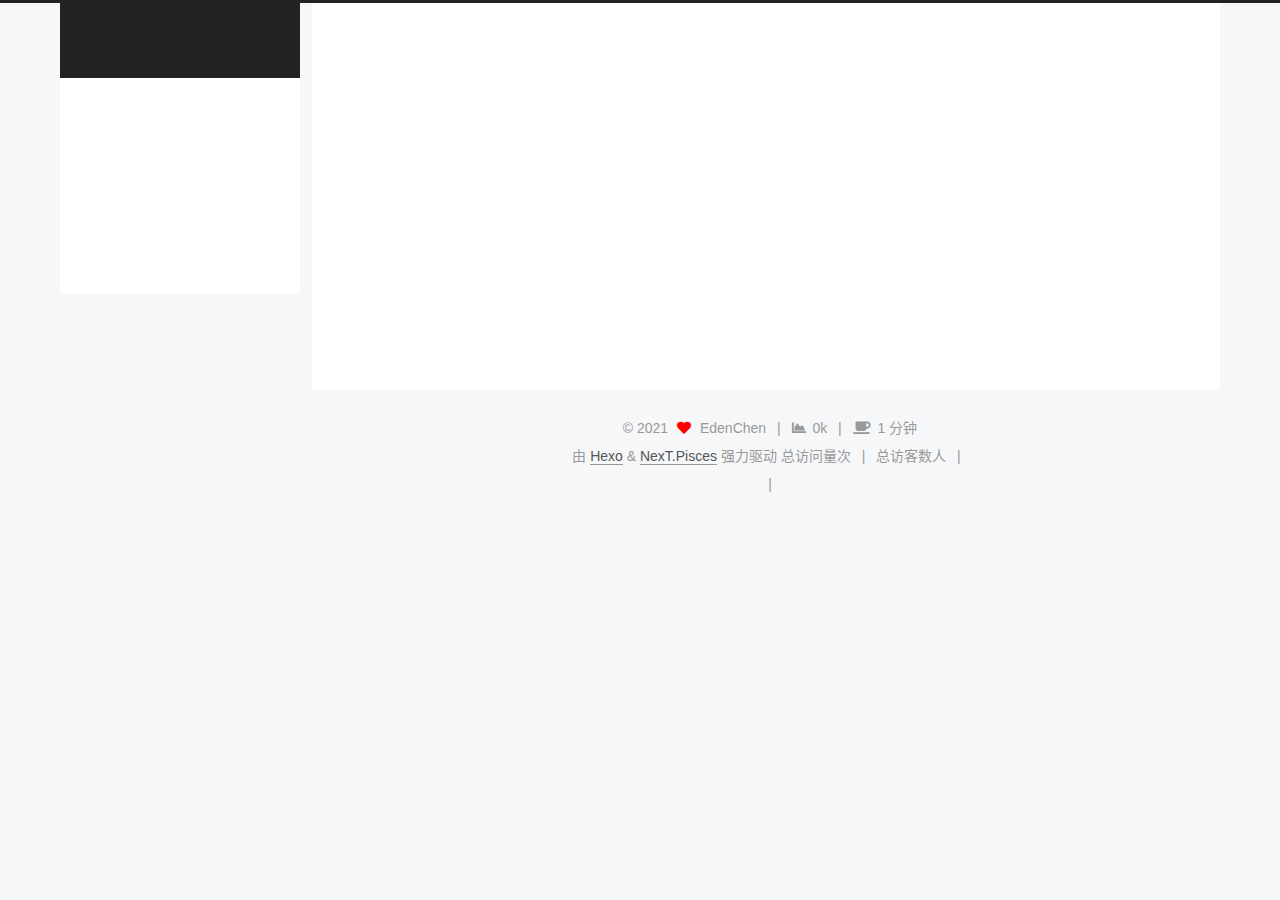
==== commit 9b8d018b: "Site updated: 2021-01-11 20:11:33" ====
--- a/archives/index.html
+++ b/archives/index.html
@@ -14,10 +14,11 @@
 
 
 <link rel="stylesheet" href="/lib/font-awesome/css/all.min.css">
+  <link rel="stylesheet" href="//cdn.jsdelivr.net/gh/fancyapps/fancybox@3/dist/jquery.fancybox.min.css">
 
 <script id="hexo-configurations">
     var NexT = window.NexT || {};
-    var CONFIG = {"hostname":"example.com","root":"/","scheme":"Pisces","version":"7.8.0","exturl":false,"sidebar":{"position":"left","display":"post","padding":18,"offset":12,"onmobile":false},"copycode":{"enable":false,"show_result":false,"style":null},"back2top":{"enable":true,"sidebar":false,"scrollpercent":false},"bookmark":{"enable":false,"color":"#222","save":"auto"},"fancybox":false,"mediumzoom":false,"lazyload":false,"pangu":false,"comments":{"style":"tabs","active":null,"storage":true,"lazyload":false,"nav":null},"algolia":{"hits":{"per_page":10},"labels":{"input_placeholder":"Search for Posts","hits_empty":"We didn't find any results for the search: ${query}","hits_stats":"${hits} results found in ${time} ms"}},"localsearch":{"enable":true,"trigger":"manual","top_n_per_article":1,"unescape":false,"preload":false},"motion":{"enable":true,"async":false,"transition":{"post_block":"fadeIn","post_header":"slideDownIn","post_body":"slideDownIn","coll_header":"slideLeftIn","sidebar":"slideUpIn"}},"path":"search.xml"};
+    var CONFIG = {"hostname":"example.com","root":"/","scheme":"Pisces","version":"7.8.0","exturl":false,"sidebar":{"position":"left","display":"post","padding":18,"offset":12,"onmobile":false},"copycode":{"enable":false,"show_result":false,"style":null},"back2top":{"enable":true,"sidebar":false,"scrollpercent":false},"bookmark":{"enable":false,"color":"#222","save":"auto"},"fancybox":true,"mediumzoom":false,"lazyload":false,"pangu":false,"comments":{"style":"tabs","active":null,"storage":true,"lazyload":false,"nav":null},"algolia":{"hits":{"per_page":10},"labels":{"input_placeholder":"Search for Posts","hits_empty":"We didn't find any results for the search: ${query}","hits_stats":"${hits} results found in ${time} ms"}},"localsearch":{"enable":true,"trigger":"manual","top_n_per_article":1,"unescape":false,"preload":false},"motion":{"enable":true,"async":false,"transition":{"post_block":"fadeIn","post_header":"slideDownIn","post_body":"slideDownIn","coll_header":"slideLeftIn","sidebar":"slideUpIn"}},"path":"search.xml"};
   </script>
 
   <meta name="description" content="已升起的或会沉没，已沉没的或会升起。">
@@ -402,6 +403,8 @@
 
   
   <script src="/lib/anime.min.js"></script>
+  <script src="//cdn.jsdelivr.net/npm/jquery@3/dist/jquery.min.js"></script>
+  <script src="//cdn.jsdelivr.net/gh/fancyapps/fancybox@3/dist/jquery.fancybox.min.js"></script>
   <script src="/lib/velocity/velocity.min.js"></script>
   <script src="/lib/velocity/velocity.ui.min.js"></script>
 
--- a/css/main.css
+++ b/css/main.css
@@ -1169,7 +1169,7 @@
 }
 .links-of-author a::before,
 .links-of-author span.exturl::before {
-  background: #91f4f7;
+  background: #99dbe0;
   border-radius: 50%;
   content: ' ';
   display: inline-block;
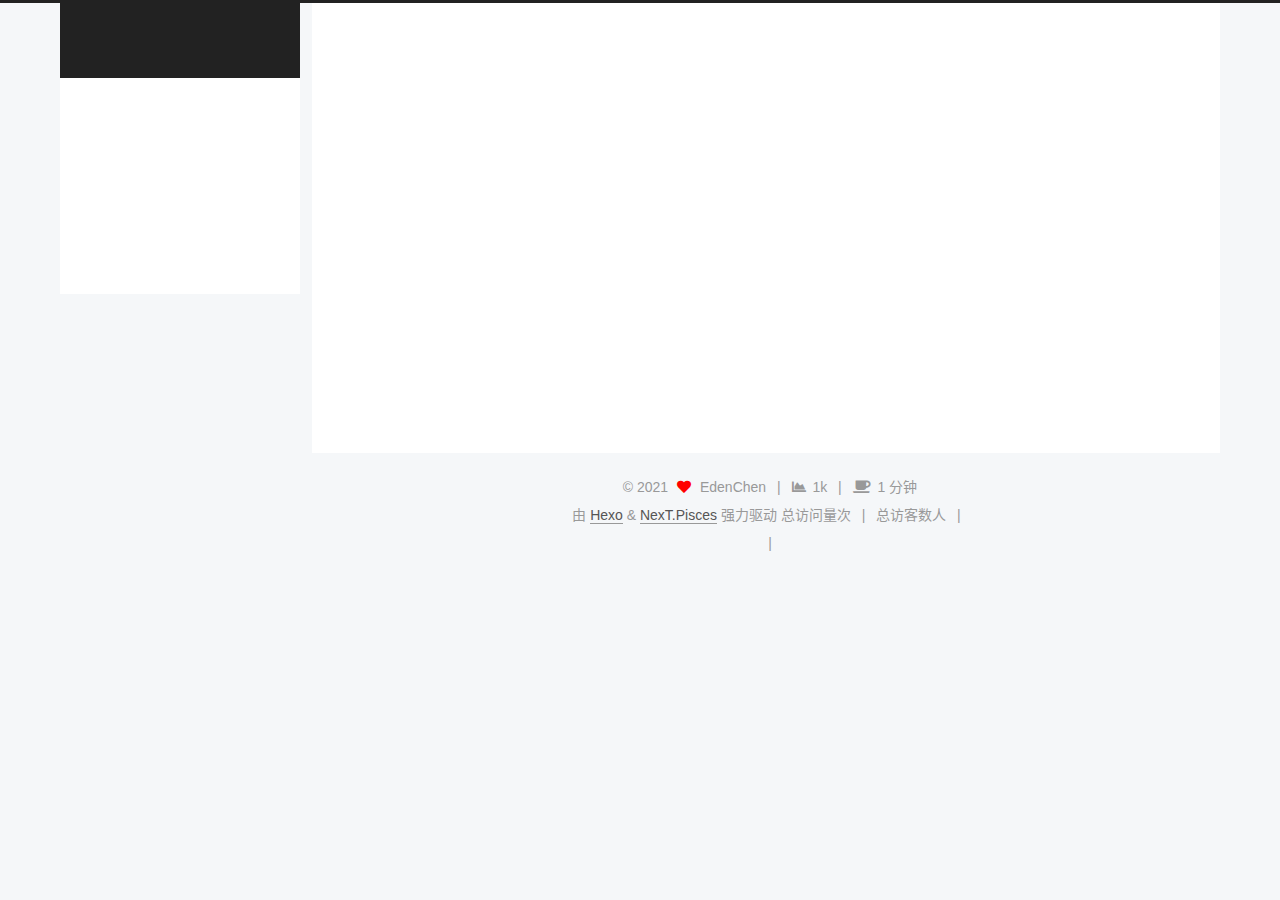
==== commit 77ea359d: "Site updated: 2021-01-12 15:04:30" ====
--- a/archives/index.html
+++ b/archives/index.html
@@ -189,13 +189,33 @@
   <div class="post-block">
     <div class="posts-collapse">
       <div class="collection-title">
-        <span class="collection-header">嗯..! 目前共计 1 篇日志。 继续努力。</span>
+        <span class="collection-header">嗯..! 目前共计 2 篇日志。 继续努力。</span>
       </div>
 
       
     <div class="collection-year">
       <span class="collection-header">2021</span>
     </div>
+
+  <article itemscope itemtype="http://schema.org/Article">
+    <header class="post-header">
+
+      <div class="post-meta">
+        <time itemprop="dateCreated"
+              datetime="2021-01-12T14:52:44+08:00"
+              content="2021-01-12">
+          01-12
+        </time>
+      </div>
+
+      <div class="post-title">
+          <a class="post-title-link" href="/2021/01/12/%E7%AC%AC%E4%B8%80%E7%AB%A0-%E8%AE%A1%E7%AE%97%E6%9C%BA%E8%80%83%E7%A0%94%E6%9C%BA%E8%AF%95%E6%8C%87%E5%8D%97%E7%AC%94%E8%AE%B0/" itemprop="url">
+            <span itemprop="name">第一章-计算机考研机试指南笔记</span>
+          </a>
+      </div>
+
+    </header>
+  </article>
 
   <article itemscope itemtype="http://schema.org/Article">
     <header class="post-header">
@@ -291,9 +311,21 @@
       <div class="site-state-item site-state-posts">
           <a href="/archives/">
         
-          <span class="site-state-item-count">1</span>
+          <span class="site-state-item-count">2</span>
           <span class="site-state-item-name">日志</span>
         </a>
+      </div>
+      <div class="site-state-item site-state-categories">
+            <a href="/categories/">
+          
+        <span class="site-state-item-count">2</span>
+        <span class="site-state-item-name">分类</span></a>
+      </div>
+      <div class="site-state-item site-state-tags">
+            <a href="/tags/">
+          
+        <span class="site-state-item-count">2</span>
+        <span class="site-state-item-name">标签</span></a>
       </div>
   </nav>
 </div>
@@ -328,7 +360,7 @@
     <span class="post-meta-item-icon">
       <i class="fa fa-chart-area"></i>
     </span>
-    <span title="站点总字数">0k</span>
+    <span title="站点总字数">1k</span>
     <span class="post-meta-divider">|</span>
     <span class="post-meta-item-icon">
       <i class="fa fa-coffee"></i>
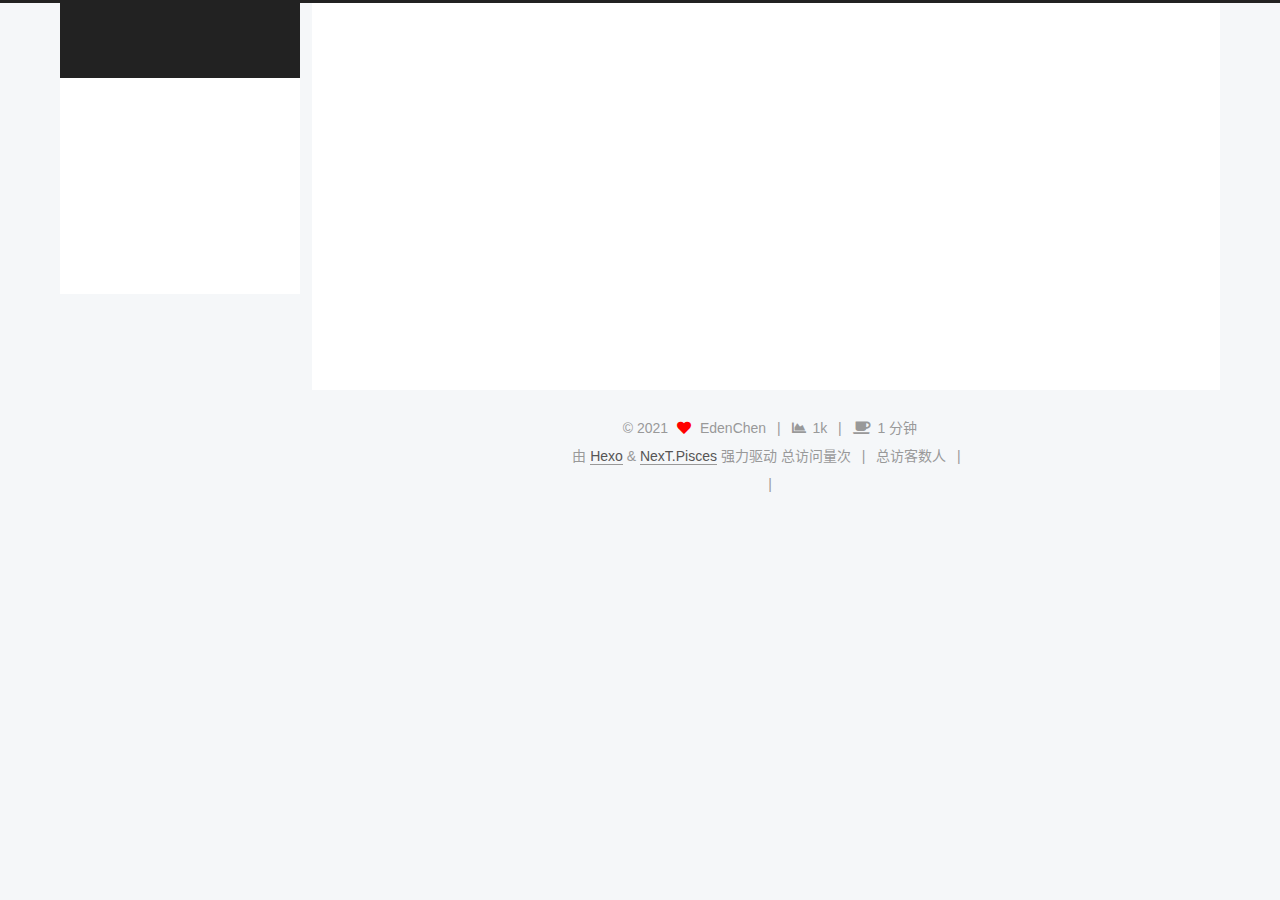
==== commit b79df40f: "Site updated: 2021-01-13 10:56:40" ====
--- a/archives/index.html
+++ b/archives/index.html
@@ -189,7 +189,7 @@
   <div class="post-block">
     <div class="posts-collapse">
       <div class="collection-title">
-        <span class="collection-header">嗯..! 目前共计 2 篇日志。 继续努力。</span>
+        <span class="collection-header">嗯..! 目前共计 1 篇日志。 继续努力。</span>
       </div>
 
       
@@ -211,26 +211,6 @@
       <div class="post-title">
           <a class="post-title-link" href="/2021/01/12/%E7%AC%AC%E4%B8%80%E7%AB%A0-%E8%AE%A1%E7%AE%97%E6%9C%BA%E8%80%83%E7%A0%94%E6%9C%BA%E8%AF%95%E6%8C%87%E5%8D%97%E7%AC%94%E8%AE%B0/" itemprop="url">
             <span itemprop="name">第一章-计算机考研机试指南笔记</span>
-          </a>
-      </div>
-
-    </header>
-  </article>
-
-  <article itemscope itemtype="http://schema.org/Article">
-    <header class="post-header">
-
-      <div class="post-meta">
-        <time itemprop="dateCreated"
-              datetime="2021-01-06T12:48:22+08:00"
-              content="2021-01-06">
-          01-06
-        </time>
-      </div>
-
-      <div class="post-title">
-          <a class="post-title-link" href="/2021/01/06/hello-world/" itemprop="url">
-            <span itemprop="name">Hello World</span>
           </a>
       </div>
 
@@ -311,7 +291,7 @@
       <div class="site-state-item site-state-posts">
           <a href="/archives/">
         
-          <span class="site-state-item-count">2</span>
+          <span class="site-state-item-count">1</span>
           <span class="site-state-item-name">日志</span>
         </a>
       </div>
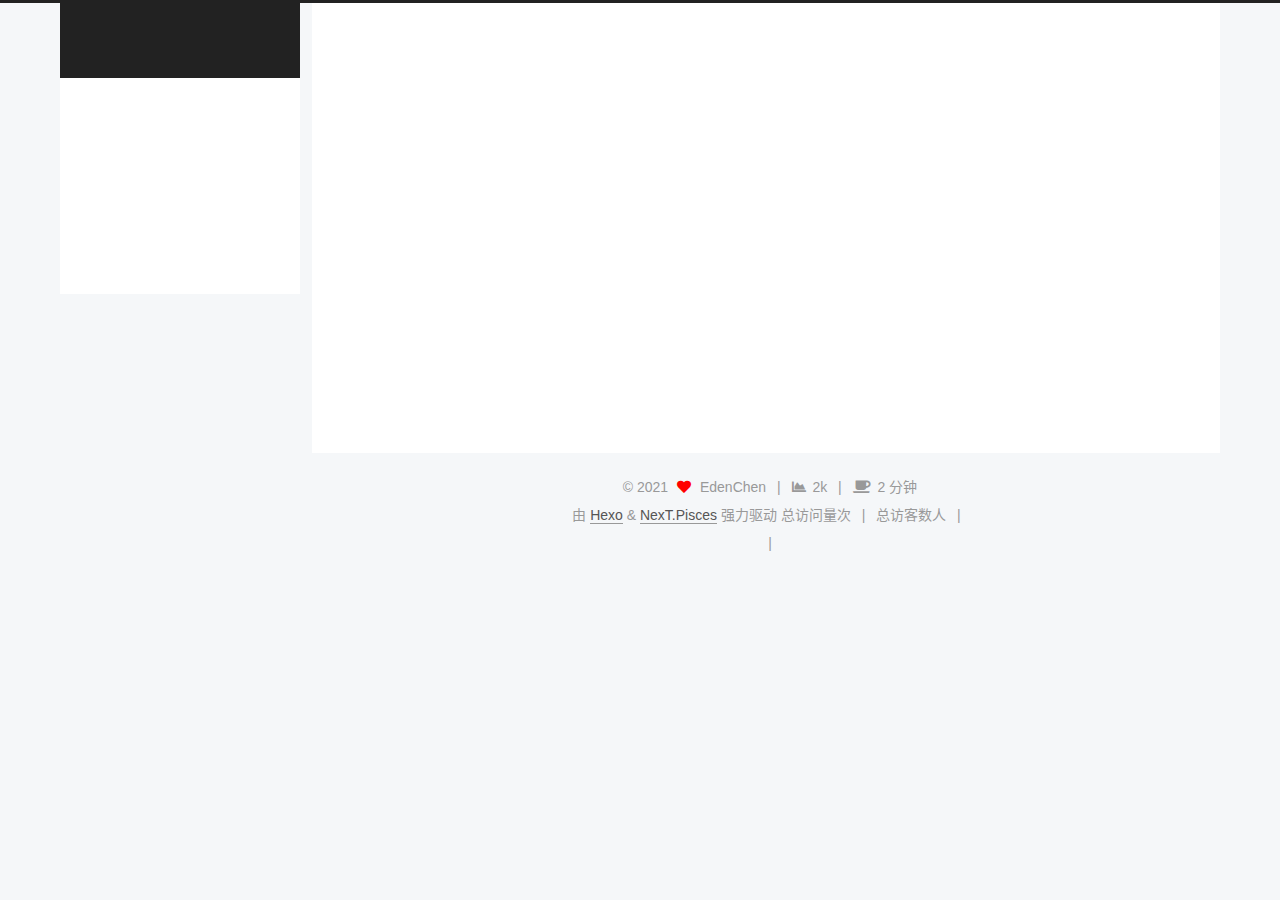
==== commit 3e4ae9c6: "Site updated: 2021-01-13 15:21:56" ====
--- a/archives/index.html
+++ b/archives/index.html
@@ -189,13 +189,33 @@
   <div class="post-block">
     <div class="posts-collapse">
       <div class="collection-title">
-        <span class="collection-header">嗯..! 目前共计 1 篇日志。 继续努力。</span>
+        <span class="collection-header">嗯..! 目前共计 2 篇日志。 继续努力。</span>
       </div>
 
       
     <div class="collection-year">
       <span class="collection-header">2021</span>
     </div>
+
+  <article itemscope itemtype="http://schema.org/Article">
+    <header class="post-header">
+
+      <div class="post-meta">
+        <time itemprop="dateCreated"
+              datetime="2021-01-13T15:19:22+08:00"
+              content="2021-01-13">
+          01-13
+        </time>
+      </div>
+
+      <div class="post-title">
+          <a class="post-title-link" href="/2021/01/13/%E7%AC%AC%E4%BA%8C%E7%AB%A0-%E6%9A%B4%E5%8A%9B%E6%B1%82%E8%A7%A3/" itemprop="url">
+            <span itemprop="name">第二章-暴力求解-2.1</span>
+          </a>
+      </div>
+
+    </header>
+  </article>
 
   <article itemscope itemtype="http://schema.org/Article">
     <header class="post-header">
@@ -291,7 +311,7 @@
       <div class="site-state-item site-state-posts">
           <a href="/archives/">
         
-          <span class="site-state-item-count">1</span>
+          <span class="site-state-item-count">2</span>
           <span class="site-state-item-name">日志</span>
         </a>
       </div>
@@ -304,7 +324,7 @@
       <div class="site-state-item site-state-tags">
             <a href="/tags/">
           
-        <span class="site-state-item-count">2</span>
+        <span class="site-state-item-count">3</span>
         <span class="site-state-item-name">标签</span></a>
       </div>
   </nav>
@@ -340,12 +360,12 @@
     <span class="post-meta-item-icon">
       <i class="fa fa-chart-area"></i>
     </span>
-    <span title="站点总字数">1k</span>
+    <span title="站点总字数">2k</span>
     <span class="post-meta-divider">|</span>
     <span class="post-meta-item-icon">
       <i class="fa fa-coffee"></i>
     </span>
-    <span title="站点阅读时长">1 分钟</span>
+    <span title="站点阅读时长">2 分钟</span>
 </div>
   <div class="powered-by">由 <a href="https://hexo.io/" class="theme-link" rel="noopener" target="_blank">Hexo</a> & <a href="https://pisces.theme-next.org/" class="theme-link" rel="noopener" target="_blank">NexT.Pisces</a> 强力驱动
   </div>
